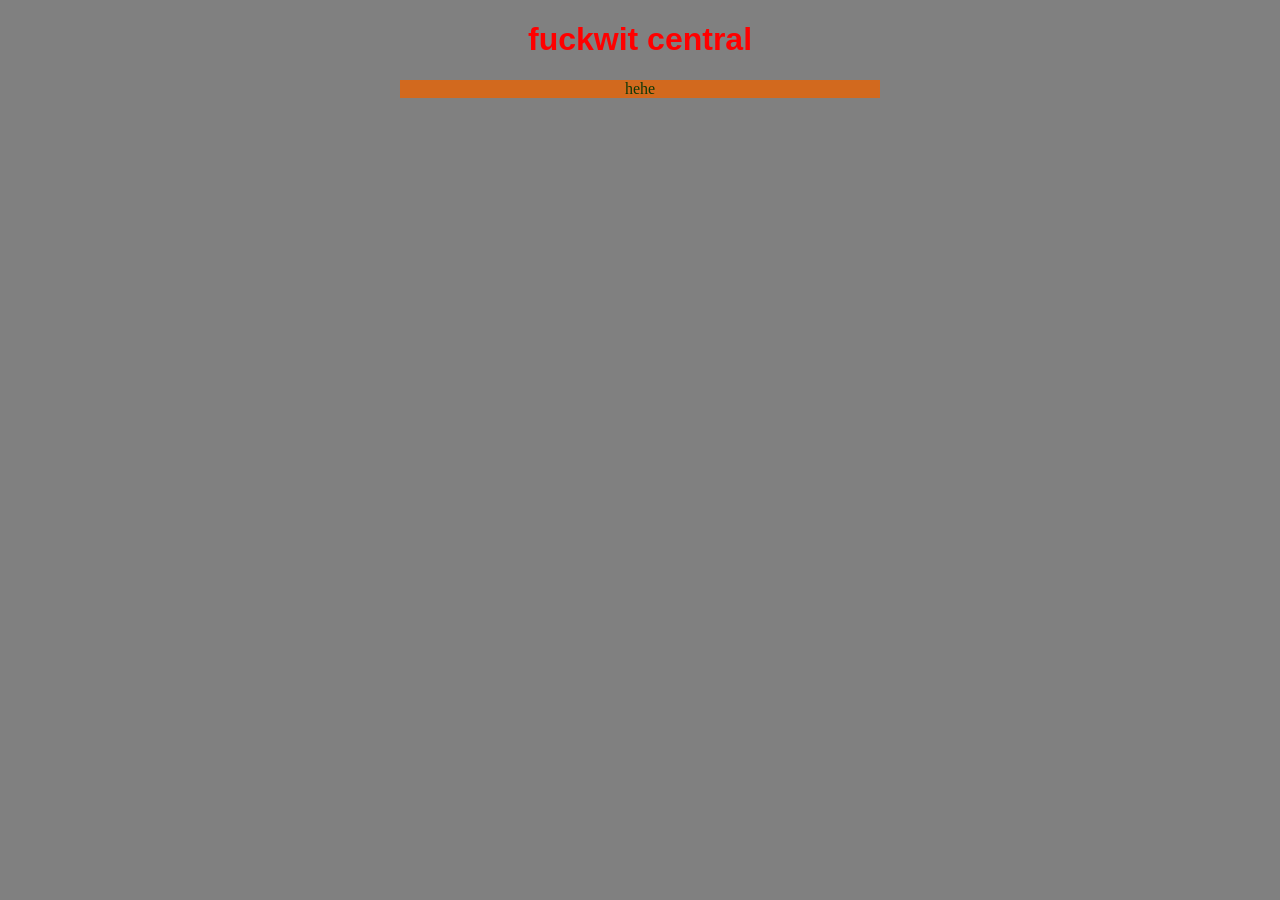
==== index.html @ 6042417c "allth e things" ====
<!DOCTYPE html>
<html>
    <head>
        <title>fuckwit central</title>
        <link rel="stylesheet" href="styles.css">
    </head>
    <body>

        <h1>fuckwit central</h1>
        <div>hehe</div>

    </body>
</html>
---- styles.css ----
body {
  background-color: gray;
  /*background-image: url('background.jpg');           
  background-repeat: repeat;
  background-size: 100px;*/
  margin-left: 400px;
  margin-right: 400px;
}
h1 {
  color: rgb(255, 0, 0);
  text-align: center;
  font-size: xx-large;
  font-family: sans-serif;
}
div {
  background-color: chocolate;
  color: rgb(15, 56, 7);
  text-align: center;
  max-width: 600;
  width: 400;
}
#car {
  background-color: rgb(77, 105, 89);
  color: rgb(13, 41, 78);
  text-align: center;
  max-width: 600;
  width: 400;
}
#cars {
  background-image: url("imagsadasasdes.jpg");
  background-size: 200px
}
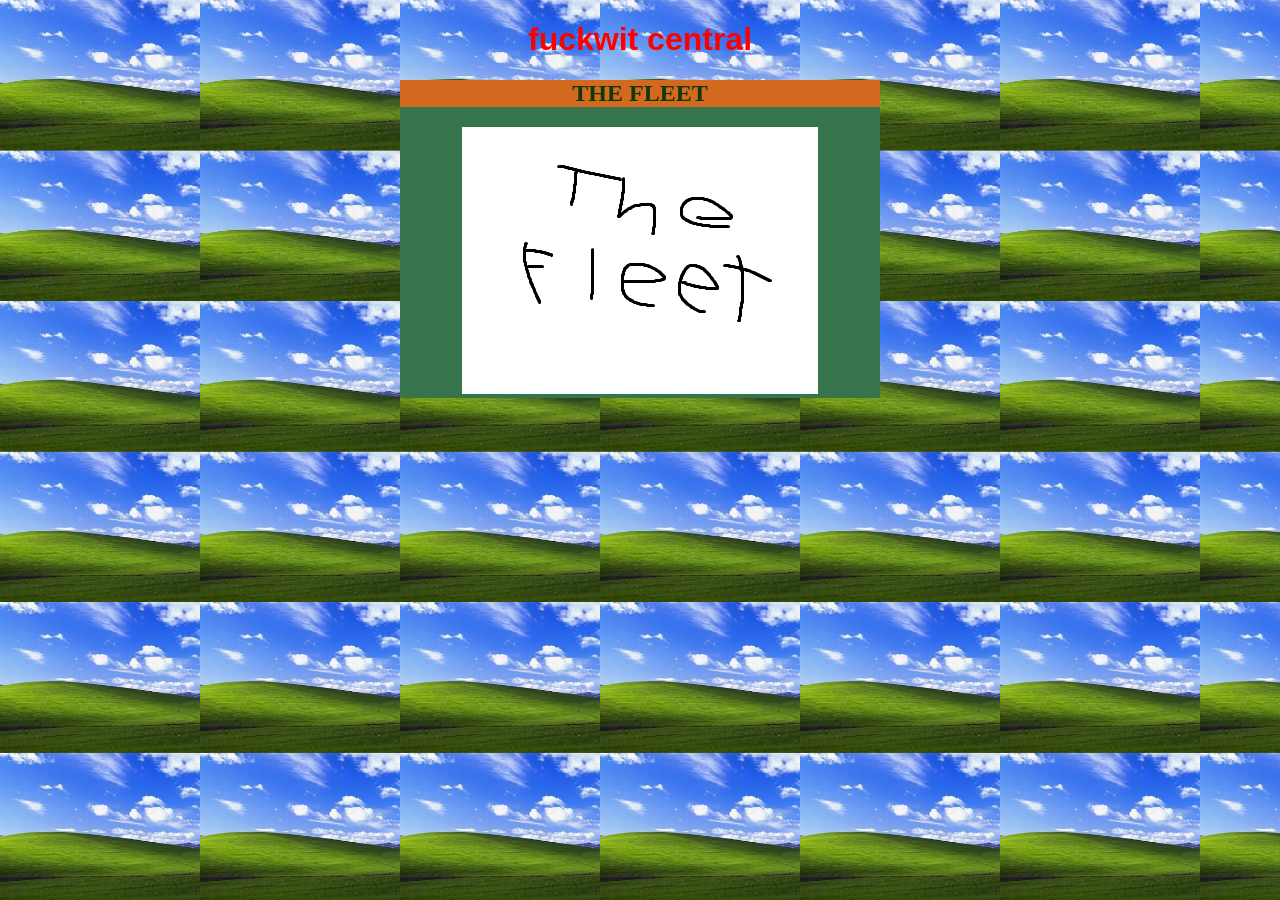
==== commit 72bd0ed0: "THE FLEET" ====
--- a/index.html
+++ b/index.html
@@ -7,7 +7,15 @@
     <body>
 
         <h1>fuckwit central</h1>
-        <div>hehe</div>
+        
+        <div id="imglink">
+            <div id="title">
+                <h2>THE FLEET</h2>
+            </div>
+            <a href="CARS.html">
+                <img src="fleetlink.png" alt="link">
+            </a>
+        </div>
 
     </body>
 </html>
--- a/styles.css
+++ b/styles.css
@@ -1,8 +1,8 @@
 body {
   background-color: gray;
-  /*background-image: url('background.jpg');           
+  background-image: url('backgroundmain.jpg');           
   background-repeat: repeat;
-  background-size: 100px;*/
+  background-size: 200px;
   margin-left: 400px;
   margin-right: 400px;
 }
@@ -29,4 +29,11 @@
 #cars {
   background-image: url("imagsadasasdes.jpg");
   background-size: 200px
+}
+#imglink {
+  background-color: rgb(53, 116, 77);
+  color: rgb(13, 41, 78);
+  text-align: center;
+  max-width: 600;
+  width: 400;
 }
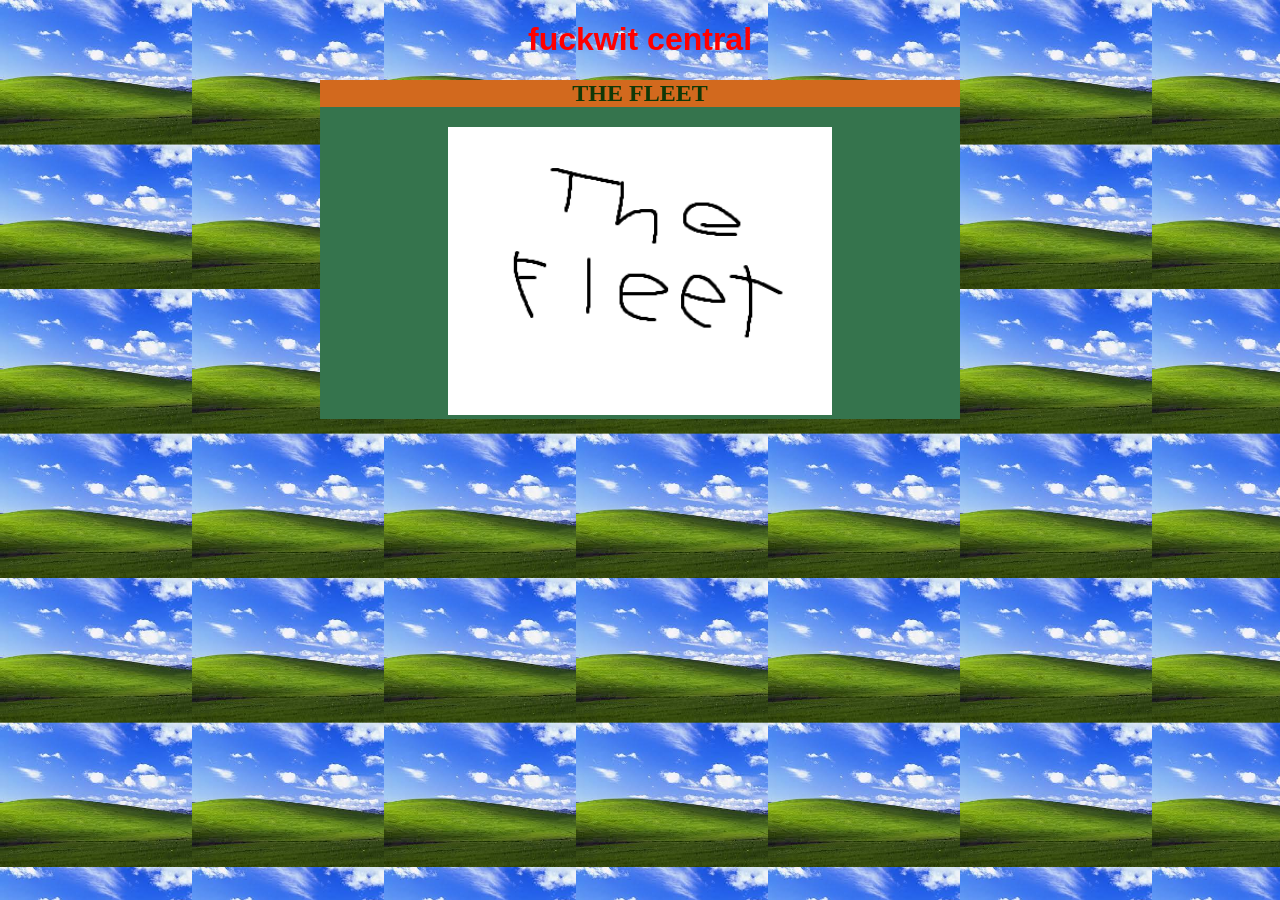
==== commit 08c78371: "fuckass scaling" ====
--- a/index.html
+++ b/index.html
@@ -13,7 +13,7 @@
                 <h2>THE FLEET</h2>
             </div>
             <a href="CARS.html">
-                <img src="fleetlink.png" alt="link">
+                <img src="fleetlink.png" alt="link" id="img">
             </a>
         </div>
 
--- a/styles.css
+++ b/styles.css
@@ -2,9 +2,9 @@
   background-color: gray;
   background-image: url('backgroundmain.jpg');           
   background-repeat: repeat;
-  background-size: 200px;
-  margin-left: 400px;
-  margin-right: 400px;
+  background-size: 15%;
+  margin-left: 25%;
+  margin-right: 25%;
 }
 h1 {
   color: rgb(255, 0, 0);
@@ -16,24 +16,21 @@
   background-color: chocolate;
   color: rgb(15, 56, 7);
   text-align: center;
-  max-width: 600;
-  width: 400;
 }
 #car {
   background-color: rgb(77, 105, 89);
   color: rgb(13, 41, 78);
   text-align: center;
-  max-width: 600;
-  width: 400;
 }
 #cars {
   background-image: url("imagsadasasdes.jpg");
-  background-size: 200px
+  background-size: 15%
 }
 #imglink {
   background-color: rgb(53, 116, 77);
   color: rgb(13, 41, 78);
   text-align: center;
-  max-width: 600;
-  width: 400;
-}+}
+#img {
+  width: 60%;
+}
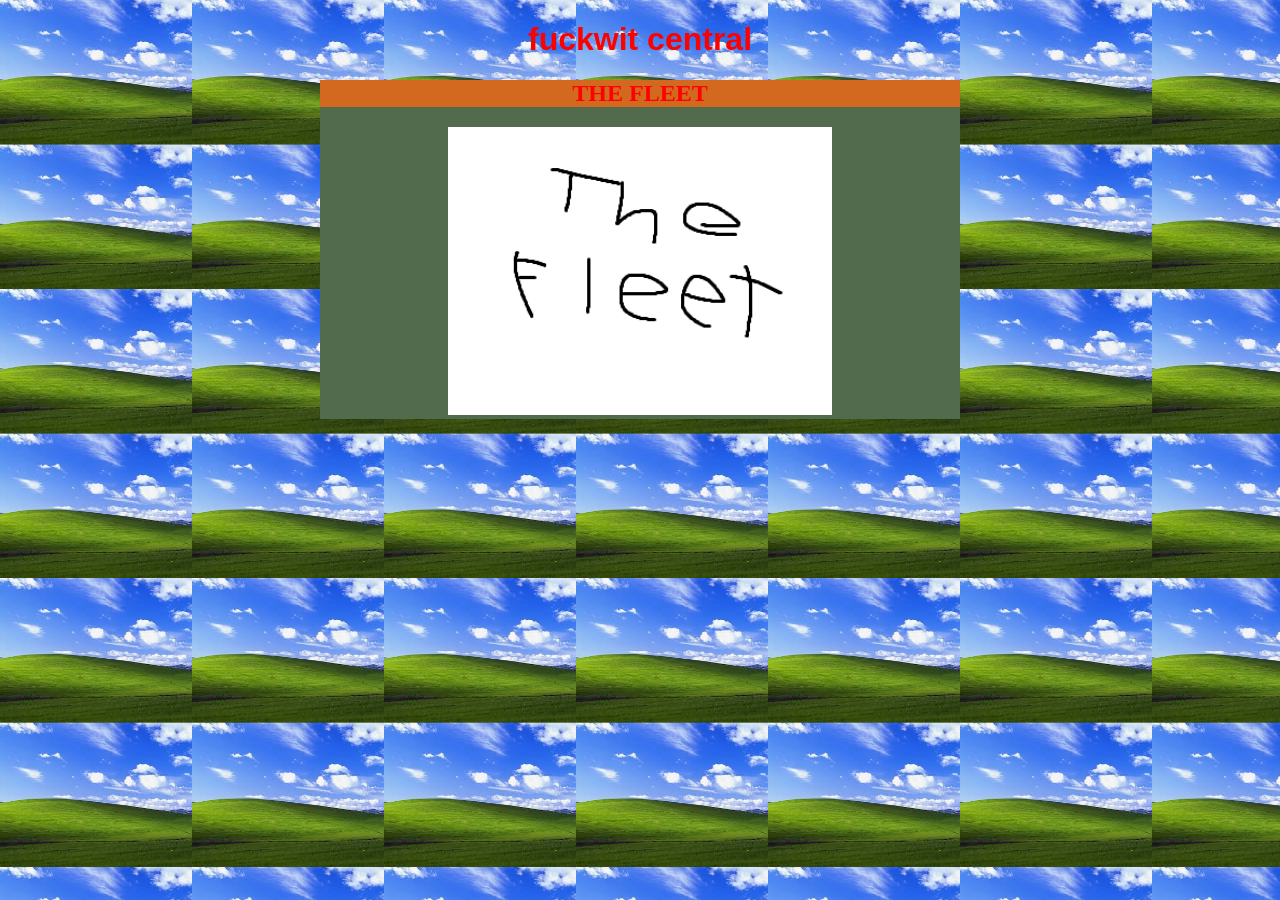
==== commit 818c62cd: "no more eyes for you pt 1" ====
--- a/index.html
+++ b/index.html
@@ -6,9 +6,9 @@
     </head>
     <body>
 
-        <h1>fuckwit central</h1>
+        <h1 id="textch">fuckwit central</h1>
         
-        <div id="imglink">
+        <div id="big">
             <div id="title">
                 <h2>THE FLEET</h2>
             </div>
@@ -16,6 +16,5 @@
                 <img src="fleetlink.png" alt="link" id="img">
             </a>
         </div>
-
     </body>
 </html>
--- a/styles.css
+++ b/styles.css
@@ -5,32 +5,62 @@
   background-size: 15%;
   margin-left: 25%;
   margin-right: 25%;
+
 }
 h1 {
   color: rgb(255, 0, 0);
   text-align: center;
   font-size: xx-large;
   font-family: sans-serif;
+
+  animation: ha 5s infinite;
 }
 div {
   background-color: chocolate;
-  color: rgb(15, 56, 7);
   text-align: center;
+  border-color: green;
+  border: 5px;
+  animation: background1 5s infinite;
+
+  animation: ha 5s infinite;
 }
-#car {
-  background-color: rgb(77, 105, 89);
-  color: rgb(13, 41, 78);
+#big {
+  background-color: rgb(83, 107, 77);
+  color: rgb(255, 0, 0);
   text-align: center;
+  border-color: green;
+  border: 5px;
+
+  animation: background1 5s infinite;
 }
 #cars {
   background-image: url("imagsadasasdes.jpg");
   background-size: 15%
 }
-#imglink {
-  background-color: rgb(53, 116, 77);
-  color: rgb(13, 41, 78);
-  text-align: center;
-}
 #img {
   width: 60%;
 }
+p {
+  color: red;
+  animation: ha 5s infinite;
+}
+  
+
+#textch {
+  color: red;
+  animation: ha 5s infinite;
+}
+@keyframes ha {
+  33% {color: blue;}
+  66% {color: green;}
+}
+
+#colourch1 {
+  border-color: green;
+  animation: background1 5s infinite;
+}
+@keyframes background1 {
+  33% {border-color: red;}
+  66% {border-color: blue;}
+}
+
